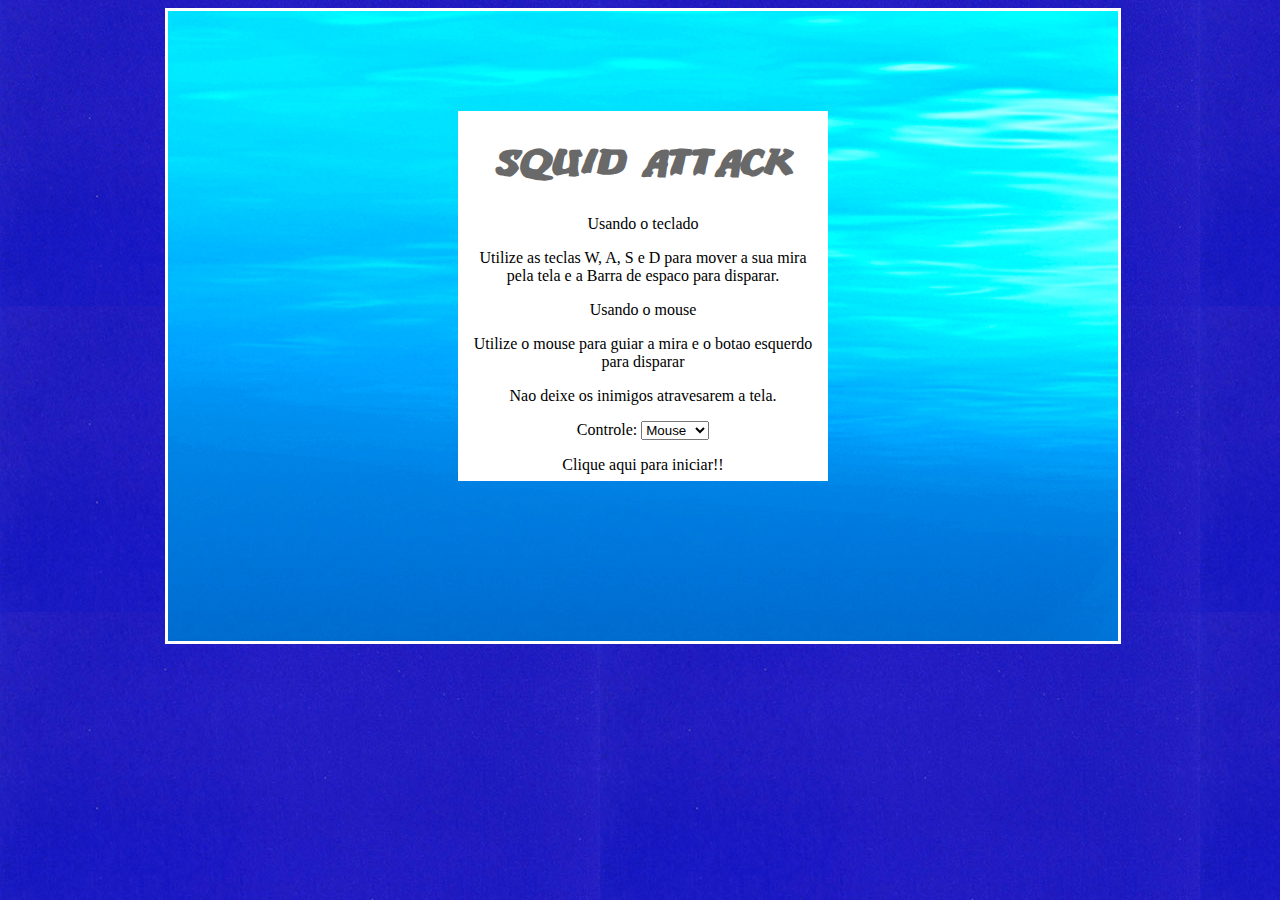
==== squidattack/index.html @ 3478b071 "squid attack" ====
<!DOCTYPE html>
<html>
<head>
	<meta charset="utf-8">
	<title>UNDER WATHER MAYHEM</title>
	<link href="css/estilo.css" rel="stylesheet" type="text/css">
</head>

<body id="body">
	<div id="container">
		<div id="fundoGame">
			<div id="inicio"><h1> SQUID ATTACK </h1>
				<p>Usando o teclado</p>
				<p>Utilize as teclas W, A, S e D para mover a sua mira pela tela e a Barra de espaco para disparar.</p>
				<p>Usando o mouse</p>
				<p>Utilize o mouse para guiar a mira e o botao esquerdo para disparar</p>
				<p>Nao deixe os inimigos atravesarem a tela.</p>
				<label>Controle: </label>

				<select id="seletor_ctrl" onchange="trocouControle()">
					<option value="true">Teclado</option>
					<option value="false" selected="true">Mouse</option>
				</select>

				<p onclick="start()">Clique aqui para iniciar!! </p>
			</div>
		</div>
	</div>
	<audio src="sons/torpedo.mp3" preload="auto" id="somDisparo"></audio>
	<audio src="sons/explosao.mp3" preload="auto" id="somExplosao"></audio>
	<audio src="sons/musica_fundo.mp3" preload="auto" id="musica"></audio>
	<audio src="sons/gameover.mp3" preload="auto" id="somGameover"></audio>
	<audio src="sons/perdido.mp3" preload="auto" id="somPerdido"></audio>
	<audio src="sons/perdido.mp3" preload="auto" id="somResgate"></audio>
</body>
<script type="text/javascript" src="js/jquery-1.10.2.min.js"></script>
<script type="text/javascript" src="js/js.js"></script>
<script type="text/javascript" src="js/jquery-collision.min.js"></script>
</html>
---- squidattack/css/estilo.css ----
@font-face {
	font-family: Titulo;
	src:url(../fontes/ANODETONOONE.TTF);
}
h1 {
	font-family: Titulo;
	font-size: 40px;
	color:#696969;
}
body {
	background-image: url(../imgs2/fundo.png);
}

#body{

}

#container {
	width: 950px;
	height: auto;
	position: relative;
	margin-left: auto;
	margin-right: auto;
}
#fundoGame {
	width: 950px;
	height: 630px;
	background-image: url(../imgs2/deepsea.jpg);
	border-color: #fff;
	border-style: solid;
}
/*#amigo {
	width: 256px;
	height: 66px;
	position: absolute;
	left: 8px;
	top: 179px;
	background-image: url(../imgs/apache.png);
}*/
#inimigo1 {
	width: 123px;
	height: 70px;
	position: absolute;
	left: 789px;
	top: 253px;
	background-image: url(../imgs2/Squid.png);
}
#inimigo0 {
	width: 123px;
	height: 70px;
	position: absolute;
	left: 789px;
	top: 253px;
	background-image: url(../imgs2/Squid.png);
}
/*#inimigo2 {
	width: 165px;
	height: 70px;
	position: absolute;
	left: 775px;
	top: 447px;
	background-image: url(../imgs/inimigo2.png);
}*/
#jogador {
	width: 43px;
	height: 44px;
	position: absolute;
	left: 450px;
	top: 264px;
	background-image: url(../imgs2/target.png);
}

#inicio {
	width: 350px;
	height: 350px;
	background-color: #fff;
	margin-left: auto;
	margin-right: auto;
	margin-top: 100px;
	text-align: center;
	padding: 10px;
}
/*.anima3 {
	width: 256px;
	height: 66px;
	background-image: url(../imgs/helicoptero.png);
	animation: play .5s steps(2) infinite;
	-webkit-animation: play .5s steps(2) infinite;
	-moz-animation: play .5s steps(2) infinite;
	-ms-animation: play .5s steps(2) infinite;
	-o-animation: play .5s steps(2) infinite;
}*/
.anima2 {
	width: 123px;
	height: 70px;
	background-image: url(../imgs2/Squid.png);
	animation: squid 0.9s steps(15) infinite;
	-webkit-animation: squid 0.9s steps(15) infinite;
	-moz-animation: squid 0.9s steps(15) infinite;
	-ms-animation: squid 0.9s steps(15) infinite;
	-o-animation: squid 0.9s steps(15) infinite;
}
@keyframes squid {
	from {background-position: 0px;}
	to {background-position: -1833px;}
}
@-webkit-keyframes squid {
	from {background-position: 0px;}
	to {background-position: -1833px;}
}
@-moz-keyframes squid {
	from {background-position: 0px;}
	to {background-position: -1833px;}
}
@-ms-keyframes squid {
	from {background-position: 0px;}
	to {background-position: -1833px;}
}
@-o-keyframes squid {
	from {background-position: 0px;}
	to {background-position: -1833px;}
}
.anima0 {
	width: 123px;
	height: 70px;
	background-image: url(../imgs2/Squid.png);
	animation: squids 0.9s steps(15) infinite;
	-webkit-animation: squids 0.9s steps(15) infinite;
	-moz-animation: squids 0.9s steps(15) infinite;
	-ms-animation: squids 0.9s steps(15) infinite;
	-o-animation: squids 0.9s steps(15) infinite;
}
@keyframes squids {
	from {background-position: 0px;}
	to {background-position: -1833px;}
}
@-webkit-keyframes squids {
	from {background-position: 0px;}
	to {background-position: -1833px;}
}
@-moz-keyframes squids {
	from {background-position: 0px;}
	to {background-position: -1833px;}
}
@-ms-keyframes squids {
	from {background-position: 0px;}
	to {background-position: -1833px;}
}
@-o-keyframes squids {
	from {background-position: 0px;}
	to {background-position: -1833px;}
}
.anima1 {
	width: 43px;
	height: 44px;
	background-image: url(../imgs2/target.png);
}
@keyframes play2 {
	from {background-position: 0px;}
	to {background-position: -576px;}
}
@-webkit-keyframes play2 {
	from {background-position: 0px;}
	to {background-position: -576px;}
}
@-moz-keyframes play2 {
	from {background-position: 0px;}
	to {background-position: -576px;}
}
@-ms-keyframes play2 {
	from {background-position: 0px;}
	to {background-position: -576px;}
}
@-o-keyframes play2 {
	from {background-position: 0px;}
	to {background-position: -576px;}
}
.anima5 {
	width: 64px;
	height: 65px;
	position: absolute;
	background-image: url(../imgs2/explosao.png);
	animation: kabum 0.5s steps(16) 1;
	-webkit-animation: kabum 0.5s steps(16) 1;
	-moz-animation: kabum 0.5s steps(16) 1;
	-ms-animation: kabum 0.5s steps(16) 1;
	-o-animation: kabum 0.5s steps(16) 1;
}
@keyframes kabum {
	from {background-position: 0px;}
	to {background-position: -1024px;}
}
@-webkit-keyframes kabum {
	from {background-position: 0px;}
	to {background-position: -1024px;}
}
@-moz-keyframes kabum {
	from {background-position: 0px;}
	to {background-position: -1024px;}
}
@-ms-keyframes kabum {
	from {background-position: 0px;}
	to {background-position: -1024px;}
}
@-o-keyframes kabum {
	from {background-position: 0px;}
	to {background-position: -1024px;}
}
#disparo {
	width: 64px;
	height: 65px;
	position: absolute;
}
#disparo_esquerda {
	width: 50px;
	height: 8px;
	position: absolute;
	background-image: url(../imgs2/disparoesquerda.png);
}
#explosao1 {
	width: 15px;
	height: 87px;
	position: absolute;
}
#explosao2 {
	width: 15px;
	height: 87px;
	position: absolute; 
}
#explosao3 {
	width: 44px;
	height: 51px;
	position: absolute;
}
/*.anima4 {
	width: 44px;
	height: 51px;
	background-image: url(../imgs/amigo_explosao.png);
	animation: play3 .5s steps(7) infinite;
	-webkit-animation: play3 .5s steps(7) infinite;
	-moz-animation: play3 .5s steps(7) infinite;
	-ms-animation: play3 .5s steps(7) infinite;
	-o-animation: play3 .5s steps(7) infinite;
}
@keyframes play3 {
	from{background-position: 0px;}
	to{background-position: -308px;}
}
@-webkit-keyframes play3 {
	from{background-position: 0px;}
	to{background-position: -308px;}
}
@-moz-keyframes play3 {
	from{background-position: 0px;}
	to{background-position: -308px;}
}
@-ms-keyframes play3 {
	from{background-position: 0px;}
	to{background-position: -308px;}
}
@-o-keyframes play3 {
	from{background-position: 0px;}
	to{background-position: -308px;}
}*/
/*.correr {
	width: 50px;
	height: 49px;
	background-image: url(../imgs2/sonic_andar3.png);
	animation: correndo .5s steps(8) infinite;
	-webkit-animation: correndo .5s steps(8) infinite;
	-moz-animation: correndo .5s steps(8) infinite;
	-ms-animation: correndo .5s steps(8) infinite;
	-o-animation: correndo .5s steps(8) infinite;
}
@keyframes correndo {
	from{background-position: 0px;}
	to{background-position: -405px;}
}
@-webkit-keyframes correndo {
	from{background-position: 0px;}
	to{background-position: -405px;}
}
@-moz-keyframes correndo {
	from{background-position: 0px;}
	to{background-position: -405px;}
}
@-ms-keyframes correndo {
	from{background-position: 0px;}
	to{background-position: -405px;}
}
@-o-keyframes correndo {
	from{background-position: 0px;}
	to{background-position: -405px;}
}
.correr_pra_traz {
	width: 50px;
	height: 49px;
	background-image: url(../imgs2/sonic_andar_back2.png);
	animation: correndo_pra_traz .5s steps(8) infinite;
	-webkit-animation: correndo_pra_traz .5s steps(8) infinite;
	-moz-animation: correndo_pra_traz .5s steps(8) infinite;
	-ms-animation: correndo_pra_traz .5s steps(8) infinite;
	-o-animation: correndo_pra_traz .5s steps(8) infinite;
}
@keyframes correndo_pra_traz {
	from{background-position: 0px;}
	to{background-position: -405px;}
}
@-webkit-keyframes correndo_pra_traz {
	from{background-position: 0px;}
	to{background-position: -405px;}
}
@-moz-keyframes correndo_pra_traz {
	from{background-position: 0px;}
	to{background-position: -405px;}
}
@-ms-keyframes correndo_pra_traz {
	from{background-position: 0px;}
	to{background-position: -405px;}
}
@-o-keyframes correndo_pra_traz {
	from{background-position: 0px;}
	to{background-position: -405px;}
}
.pular {
	width: 36px;
	height: 45px;
	background-image: url(../imgs2/sonic_pulo2.png);
	animation: pulando .1s steps(4) infinite;
	-webkit-animation: pulando .1s steps(4) infinite;
	-moz-animation: pulando .1s steps(4) infinite;
	-ms-animation: pulando .1s steps(4) infinite;
	-o-animation: pulando .1s steps(4) infinite;
}
@keyframes pulando {
	from{background-position: 0px;}
	to{background-position: -146px;}
}
@-webkit-keyframes pulando {
	from{background-position: 0px;}
	to{background-position: -146px;}
}
@-moz-keyframes pulando {
	from{background-position: 0px;}
	to{background-position: -146px;}
}
@-ms-keyframes pulando {
	from{background-position: 0px;}
	to{background-position: -146px;}
}
@-o-keyframes pulando {
	from{background-position: 0px;}
	to{background-position: -146px;}
}*/

#placar {
	width: 450px;
	height: 50px;
	position: absolute;
	left: 5px;
	top: 590px;
}
h2 {
	font-family: Titulo;
	font-size: 20px;
	color:#fff;
}
#energia {
	width: 140px;
	height: 38px;
	position: absolute;
	left: 750px;
	top: 7px;
}
h3 {
	font-family: Titulo;
	font-size: 20px;
	color: #696969;
}
#fim {
	width: 350px;
	height: 270px;
	background-color: #fff;
	margin-left: auto;
	margin-right: auto;
	margin-top: 100px;
	text-align: center;
	padding: 10px;
}
#derrota {
	width: 350px;
	height: 200px;
	background-color: #fff;
	margin-left: auto;
	margin-right: auto;
	margin-top: 100px;
	text-align: center;
	padding: 10px;
}
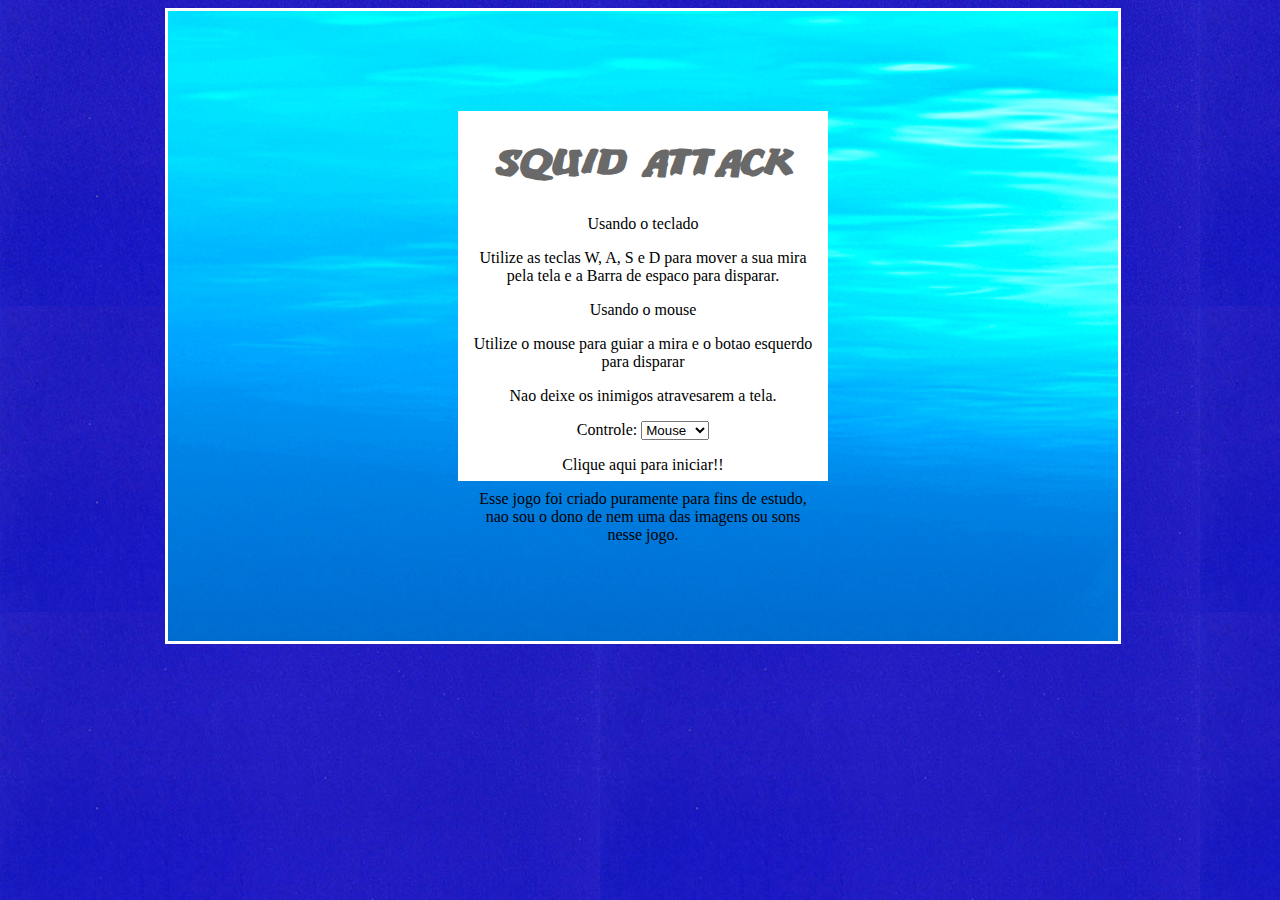
==== commit b1598d9d: "." ====
--- a/squidattack/index.html
+++ b/squidattack/index.html
@@ -23,6 +23,7 @@
 				</select>
 
 				<p onclick="start()">Clique aqui para iniciar!! </p>
+				<p>Esse jogo foi criado puramente para fins de estudo, nao sou o dono de nem uma das imagens ou sons nesse jogo.</p>
 			</div>
 		</div>
 	</div>
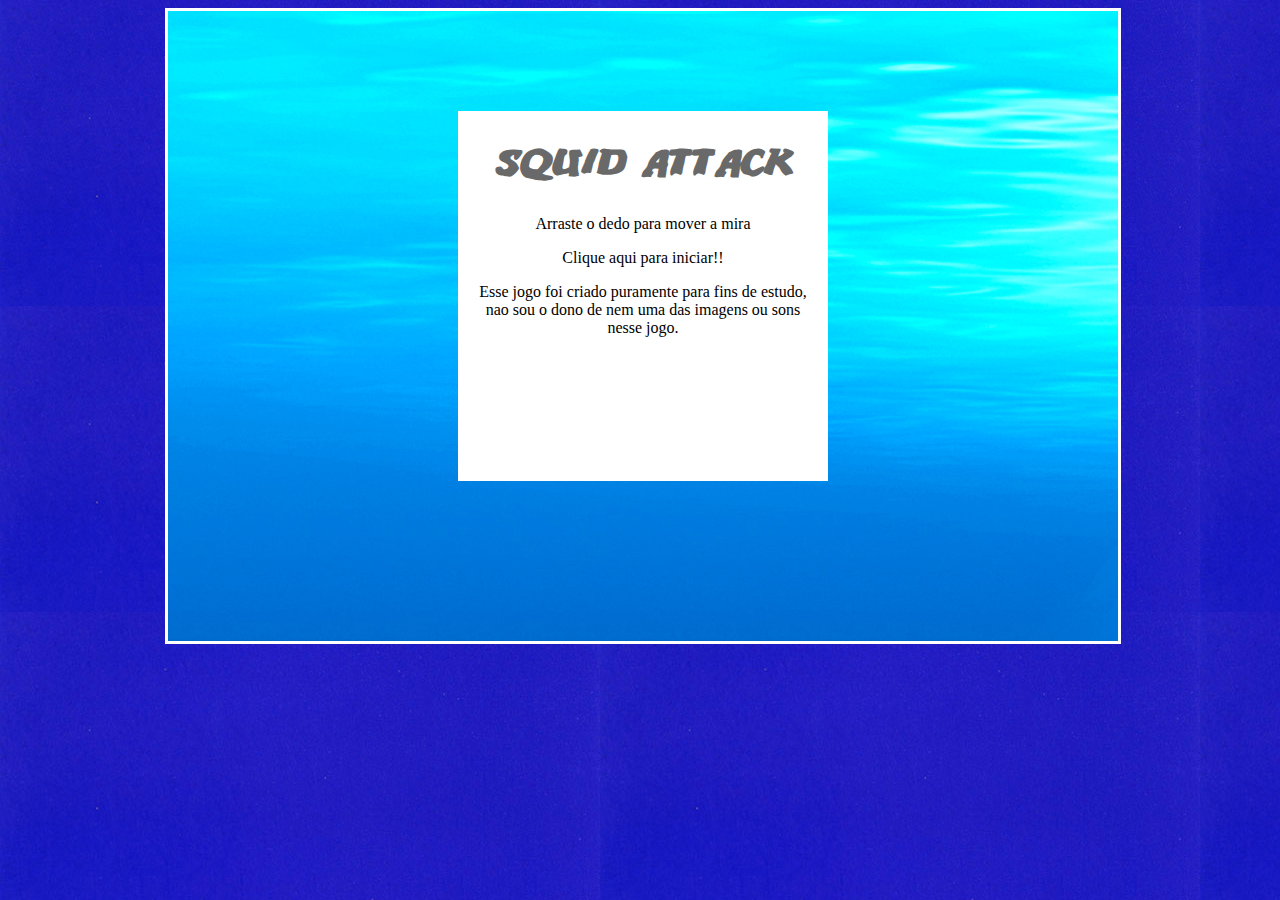
==== commit 5f5181e5: "Reconhecimento de toque" ====
--- a/squidattack/index.html
+++ b/squidattack/index.html
@@ -10,7 +10,8 @@
 	<div id="container">
 		<div id="fundoGame">
 			<div id="inicio"><h1> SQUID ATTACK </h1>
-				<p>Usando o teclado</p>
+				<p>Arraste o dedo para mover a mira</p>
+				<!--<p>Usando o teclado</p>
 				<p>Utilize as teclas W, A, S e D para mover a sua mira pela tela e a Barra de espaco para disparar.</p>
 				<p>Usando o mouse</p>
 				<p>Utilize o mouse para guiar a mira e o botao esquerdo para disparar</p>
@@ -20,7 +21,7 @@
 				<select id="seletor_ctrl" onchange="trocouControle()">
 					<option value="true">Teclado</option>
 					<option value="false" selected="true">Mouse</option>
-				</select>
+				</select>-->
 
 				<p onclick="start()">Clique aqui para iniciar!! </p>
 				<p>Esse jogo foi criado puramente para fins de estudo, nao sou o dono de nem uma das imagens ou sons nesse jogo.</p>
